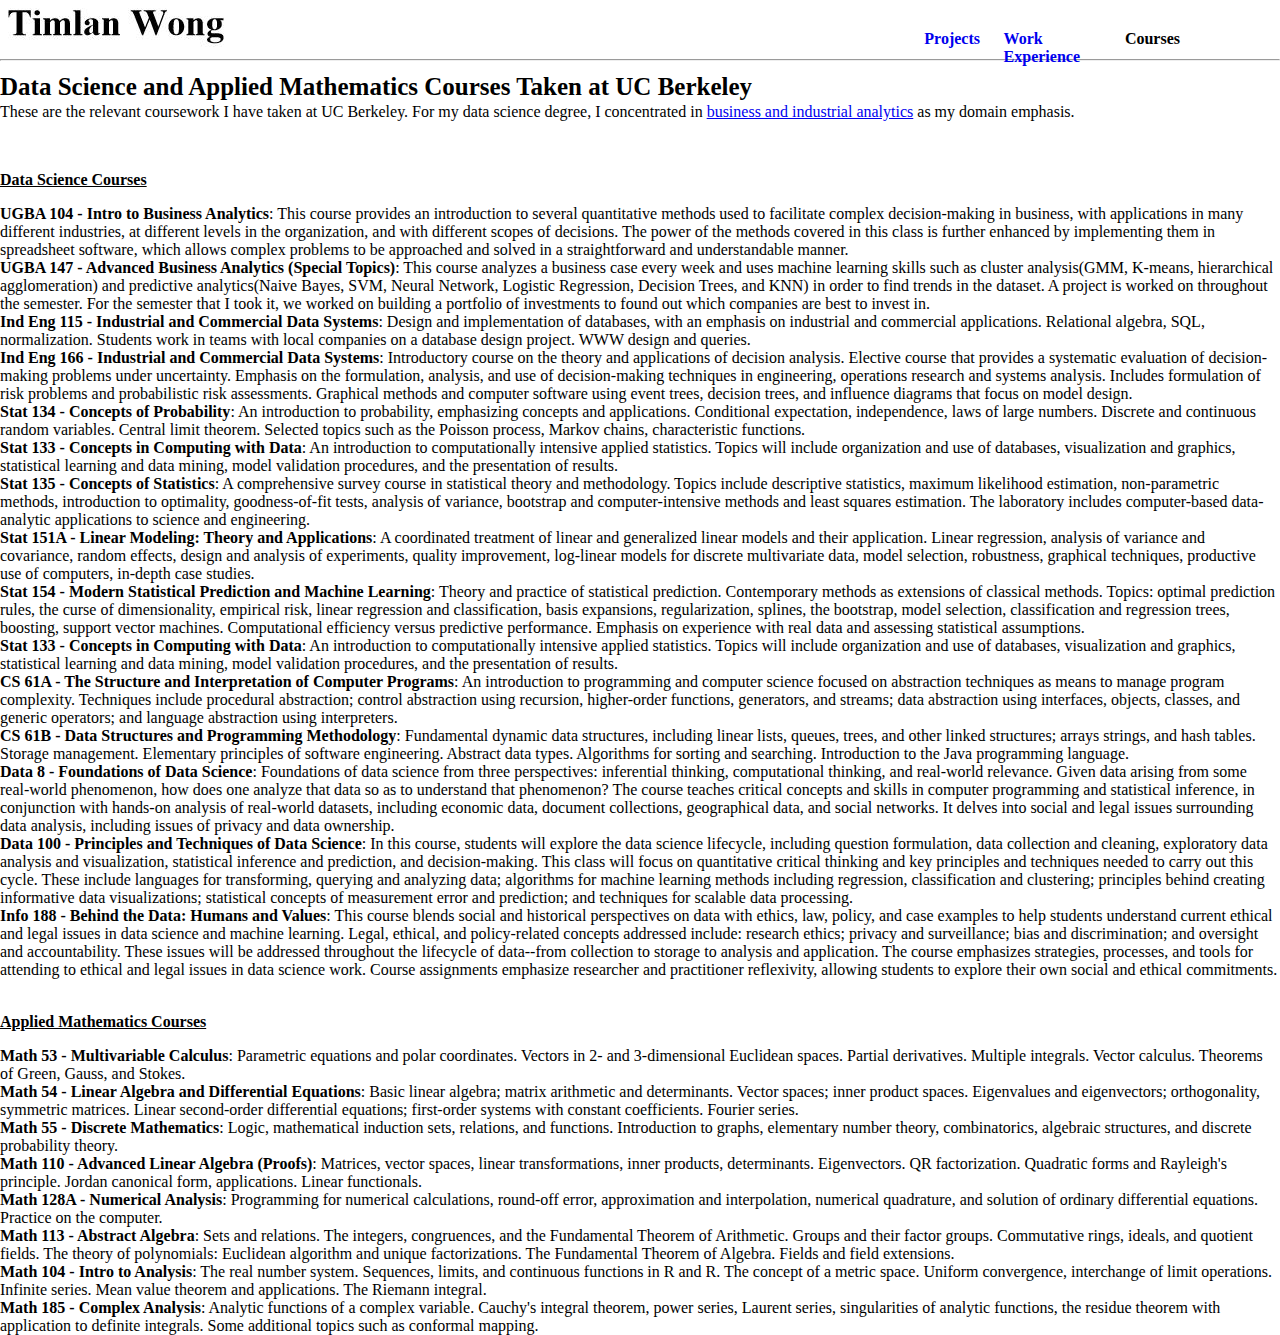
==== courses.html @ 6872911f "Added Course Work" ====
<!doctype html>
<html>
<head>
	<!-- <link href="..." rel="stylesheet"> -->
	<link rel="stylesheet" type="text/css" href="assets/css/lead.css">
</head>
<body>

<div id="content">
			<!-- <div id="Name"><a href="index.html"><img src="assets/img/name.jpg"/></a>
			</div> -->
			<div id="Projects"><a href = "projects.html" style="text-decoration: none"><b>Projects</b></a></div>
			<div id="Lead"><a href = "lead.html" style="text-decoration: none"><b>Work Experience</b></a></div>
			<!-- <div id="Photos"><a href = "photos.html" style="text-decoration: none"><b>Photos</b></a></div> -->
			<div id="Courses"><b>Courses</b></div>
		</div>

	<div id="Name"><a href="index.html"><img src="assets/img/name.png"/></a>
	</div>

	<div id = "line">
	<hr>
	</div>

<br>
	<!-- <div id="content"> -->
			<!-- <div id="Name"><a href="index.html"><img src="assets/img/name.jpg"/></a>
			</div>
			<div id="Projects"><a href = "projects.html" style="text-decoration: none"><b>Projects</b></a></div>
			<div id="Photos"><a href = "photos.html" style="text-decoration: none"><b>Photos</b></a></div> -->
		<!-- </div> -->

	<div id = "title">
		<b> Data Science and Applied Mathematics Courses Taken at UC Berkeley</b>
	</div>

<!-- <br>
 -->
	<div id = "description">
		<p> These are the relevant coursework I have taken at UC Berkeley. For my data science degree, I concentrated in <a href="https://data.berkeley.edu/degrees/domain-emphasis/business-and-industrial-analytics">business and industrial analytics</a> as my domain emphasis.</p>
	</div>

<br>

<div id = "Data">
	<p><b> <u>Data Science Courses</u></b></p>
</div>
	<div id = "UGBA104">
		<b> UGBA 104 - Intro to Business Analytics</b>: This course provides an introduction to several quantitative methods used to facilitate complex decision-making in business, with applications in many different industries, at different levels in the organization, and with different scopes of decisions. The power of the methods covered in this class is further enhanced by implementing them in spreadsheet software, which allows complex problems to be approached and solved in a straightforward and understandable manner.
	</div>

	<div id = "UGBA147">
		<b> UGBA 147 - Advanced Business Analytics (Special Topics)</b>: This course analyzes a business case every week and uses machine learning skills such as cluster analysis(GMM, K-means, hierarchical agglomeration) and predictive analytics(Naive Bayes, SVM, Neural Network, Logistic Regression, Decision Trees, and KNN) in order to find trends in the dataset. A project is worked on throughout the semester. For the semester that I took it, we worked on building a portfolio of investments to found out which companies are best to invest in.
	</div>

	<div id = "IndEng115">
		<b> Ind Eng 115 - Industrial and Commercial Data Systems</b>: Design and implementation of databases, with an emphasis on industrial and commercial applications. Relational algebra, SQL, normalization. Students work in teams with local companies on a database design project. WWW design and queries.
	</div>

	<div id = "IndEng166">
		<b> Ind Eng 166 - Industrial and Commercial Data Systems</b>: Introductory course on the theory and applications of decision analysis. Elective course that provides a systematic evaluation of decision-making problems under uncertainty. Emphasis on the formulation, analysis, and use of decision-making techniques in engineering, operations research and systems analysis. Includes formulation of risk problems and probabilistic risk assessments. Graphical methods and computer software using event trees, decision trees, and influence diagrams that focus on model design.
	</div>

	<div id = "Stat134">
		<b> Stat 134 - Concepts of Probability</b>: An introduction to probability, emphasizing concepts and applications. Conditional expectation, independence, laws of large numbers. Discrete and continuous random variables. Central limit theorem. Selected topics such as the Poisson process, Markov chains, characteristic functions.
	</div>

	<div id = "Stat133">
		<b> Stat 133 - Concepts in Computing with Data</b>: An introduction to computationally intensive applied statistics. Topics will include organization and use of databases, visualization and graphics, statistical learning and data mining, model validation procedures, and the presentation of results.
	</div>

	<div id = "Stat135">
		<b> Stat 135 - Concepts of Statistics</b>: A comprehensive survey course in statistical theory and methodology. Topics include descriptive statistics, maximum likelihood estimation, non-parametric methods, introduction to optimality, goodness-of-fit tests, analysis of variance, bootstrap and computer-intensive methods and least squares estimation. The laboratory includes computer-based data-analytic applications to science and engineering.
	</div>

	<div id = "Stat 151A">
		<b> Stat 151A - Linear Modeling: Theory and Applications</b>: A coordinated treatment of linear and generalized linear models and their application. Linear regression, analysis of variance and covariance, random effects, design and analysis of experiments, quality improvement, log-linear models for discrete multivariate data, model selection, robustness, graphical techniques, productive use of computers, in-depth case studies.
	</div>

	<div id = "Stat 154">
		<b> Stat 154 - Modern Statistical Prediction and Machine Learning</b>: Theory and practice of statistical prediction. Contemporary methods as extensions of classical methods. Topics: optimal prediction rules, the curse of dimensionality, empirical risk, linear regression and classification, basis expansions, regularization, splines, the bootstrap, model selection, classification and regression trees, boosting, support vector machines. Computational efficiency versus predictive performance. Emphasis on experience with real data and assessing statistical assumptions.
	</div>

	<div id = "Stat133">
		<b> Stat 133 - Concepts in Computing with Data</b>: An introduction to computationally intensive applied statistics. Topics will include organization and use of databases, visualization and graphics, statistical learning and data mining, model validation procedures, and the presentation of results.
	</div>

	<div id = "CS61A">
		<b> CS 61A - The Structure and Interpretation of Computer Programs</b>: An introduction to programming and computer science focused on abstraction techniques as means to manage program complexity. Techniques include procedural abstraction; control abstraction using recursion, higher-order functions, generators, and streams; data abstraction using interfaces, objects, classes, and generic operators; and language abstraction using interpreters.
	</div>

	<div id = "CS61B">
		<b> CS 61B - Data Structures and Programming Methodology</b>: Fundamental dynamic data structures, including linear lists, queues, trees, and other linked structures; arrays strings, and hash tables. Storage management. Elementary principles of software engineering. Abstract data types. Algorithms for sorting and searching. Introduction to the Java programming language.
	</div>

	<div id = "Data8">
		<b> Data 8 - Foundations of Data Science</b>: Foundations of data science from three perspectives: inferential thinking, computational thinking, and real-world relevance. Given data arising from some real-world phenomenon, how does one analyze that data so as to understand that phenomenon? The course teaches critical concepts and skills in computer programming and statistical inference, in conjunction with hands-on analysis of real-world datasets, including economic data, document collections, geographical data, and social networks. It delves into social and legal issues surrounding data analysis, including issues of privacy and data ownership.
	</div>

	<div id = "Data100">
		<b> Data 100 - Principles and Techniques of Data Science</b>: In this course, students will explore the data science lifecycle, including question formulation, data collection and cleaning, exploratory data analysis and visualization, statistical inference and prediction​, and decision-making.​ This class will focus on quantitative critical thinking​ and key principles and techniques needed to carry out this cycle. These include languages for transforming, querying and analyzing data; algorithms for machine learning methods including regression, classification and clustering; principles behind creating informative data visualizations; statistical concepts of measurement error and prediction; and techniques for scalable data processing.
	</div>

	<div id = "Info188">
		<b> Info 188 - Behind the Data: Humans and Values</b>: This course blends social and historical perspectives on data with ethics, law, policy, and case examples to help students understand current ethical and legal issues in data science and machine learning. Legal, ethical, and policy-related concepts addressed include: research ethics; privacy and surveillance; bias and discrimination; and oversight and accountability. These issues will be addressed throughout the lifecycle of data--from collection to storage to analysis and application. The course emphasizes strategies, processes, and tools for attending to ethical and legal issues in data science work. Course assignments emphasize researcher and practitioner reflexivity, allowing students to explore their own social and ethical commitments.
	</div>

<br>

<div id = "Math">
	<p><b> <u>Applied Mathematics Courses</u></b></p>
</div>

	<div id = "Math 53">
		<b> Math 53 - Multivariable Calculus</b>: Parametric equations and polar coordinates. Vectors in 2- and 3-dimensional Euclidean spaces. Partial derivatives. Multiple integrals. Vector calculus. Theorems of Green, Gauss, and Stokes.
	</div>

	<div id = "Math 54">
		<b> Math 54 - Linear Algebra and Differential Equations</b>: Basic linear algebra; matrix arithmetic and determinants. Vector spaces; inner product spaces. Eigenvalues and eigenvectors; orthogonality, symmetric matrices. Linear second-order differential equations; first-order systems with constant coefficients. Fourier series.
	</div>

	<div id = "Math 55">
		<b> Math 55 - Discrete Mathematics</b>: Logic, mathematical induction sets, relations, and functions. Introduction to graphs, elementary number theory, combinatorics, algebraic structures, and discrete probability theory.
	</div>

	<div id = "Math 110">
		<b> Math 110 - Advanced Linear Algebra (Proofs)</b>: Matrices, vector spaces, linear transformations, inner products, determinants. Eigenvectors. QR factorization. Quadratic forms and Rayleigh's principle. Jordan canonical form, applications. Linear functionals.
	</div>

	<div id = "Math 128A">
		<b> Math 128A - Numerical Analysis</b>: Programming for numerical calculations, round-off error, approximation and interpolation, numerical quadrature, and solution of ordinary differential equations. Practice on the computer.
	</div>

	<div id = "Math 113">
		<b> Math 113 - Abstract Algebra</b>: Sets and relations. The integers, congruences, and the Fundamental Theorem of Arithmetic. Groups and their factor groups. Commutative rings, ideals, and quotient fields. The theory of polynomials: Euclidean algorithm and unique factorizations. The Fundamental Theorem of Algebra. Fields and field extensions.
	</div>

	<div id = "Math 104">
		<b> Math 104 - Intro to Analysis</b>: The real number system. Sequences, limits, and continuous functions in R and R. The concept of a metric space. Uniform convergence, interchange of limit operations. Infinite series. Mean value theorem and applications. The Riemann integral.
	</div>

	<div id = "Math 185">
		<b> Math 185 - Complex Analysis</b>: Analytic functions of a complex variable. Cauchy's integral theorem, power series, Laurent series, singularities of analytic functions, the residue theorem with application to definite integrals. Some additional topics such as conformal mapping.
	</div>
---- assets/css/lead.css ----
html {
   margin: 0px;
   height: 100%;
   width: 100%;
}

body {
   margin: 0px;
   min-height: 100%;
   width: 100%;
}

/*.navbar-item {
	margin-right: 20px;
	margin-left: 20px;
}*/

#title {
	font-size: 25px;
    line-height : 0px;
}

#content {
   position: absolute;
   top: 20px; /* Top margin edge */
   right: 0px; /* Right margin edge */
   cursor: pointer;
}

#Projects {
	position:absolute;
	top: 10px;
	right: 300px;
}

#Courses {
	position:absolute;
	top: 10px;
	right: 100px;
}

/*#Photos {
	position: absolute;
	top: 10px;
	right: 100px;
}*/

#Lead {
	position: absolute;
	top: 10px;
	right: 200px;
}

#Lead:hover {
	cursor: auto;
}

#UGBA96 {
	font-size: 20px;
    line-height : 0px;
}

#PH142 {
	font-size: 20px;
    line-height : 0px;
}

#CP101 {
	font-size: 20px;
    line-height : 0px;
}

#IAS150 {
	font-size: 20px;
    line-height : 0px;
}

#CP113b {
	font-size: 20px;
    line-height : 0px;
}

#Soc130AC {
	font-size: 20px;
    line-height : 0px;
}
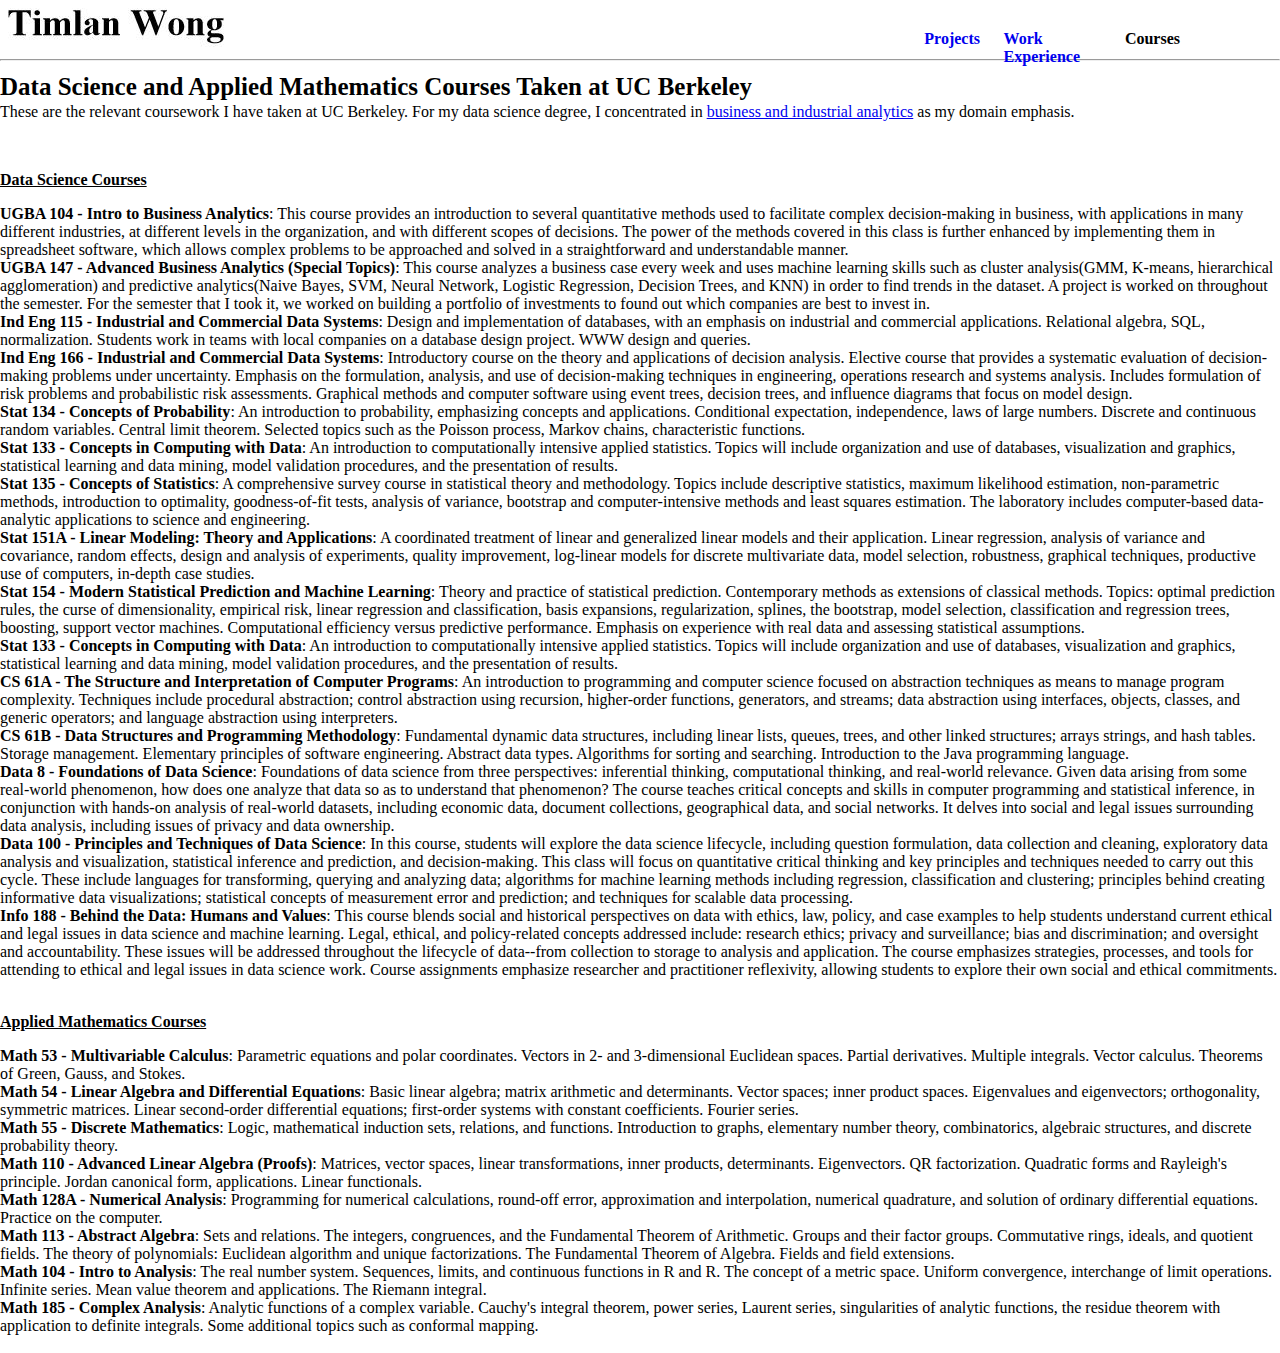
==== commit 11d59598: "Margin changes" ====
--- a/courses.html
+++ b/courses.html
@@ -29,6 +29,7 @@
 			<div id="Projects"><a href = "projects.html" style="text-decoration: none"><b>Projects</b></a></div>
 			<div id="Photos"><a href = "photos.html" style="text-decoration: none"><b>Photos</b></a></div> -->
 		<!-- </div> -->
+<div id = "coursework">
 
 	<div id = "title">
 		<b> Data Science and Applied Mathematics Courses Taken at UC Berkeley</b>
@@ -143,37 +144,9 @@
 		<b> Math 185 - Complex Analysis</b>: Analytic functions of a complex variable. Cauchy's integral theorem, power series, Laurent series, singularities of analytic functions, the residue theorem with application to definite integrals. Some additional topics such as conformal mapping.
 	</div>
 
+</div>
 
+<br>
 
-
-
-
-
-
-
-
-
-
-
-
-
-
-
-
-
-
-
-
-
-
-
-
-
-
-
-
-
-
-
-
-
+</body>
+</html>--- a/assets/css/lead.css
+++ b/assets/css/lead.css
@@ -14,6 +14,10 @@
 	margin-right: 20px;
 	margin-left: 20px;
 }*/
+#modules {
+	margin-left: 100px;
+	margin-right: 200px;
+}
 
 #title {
 	font-size: 25px;
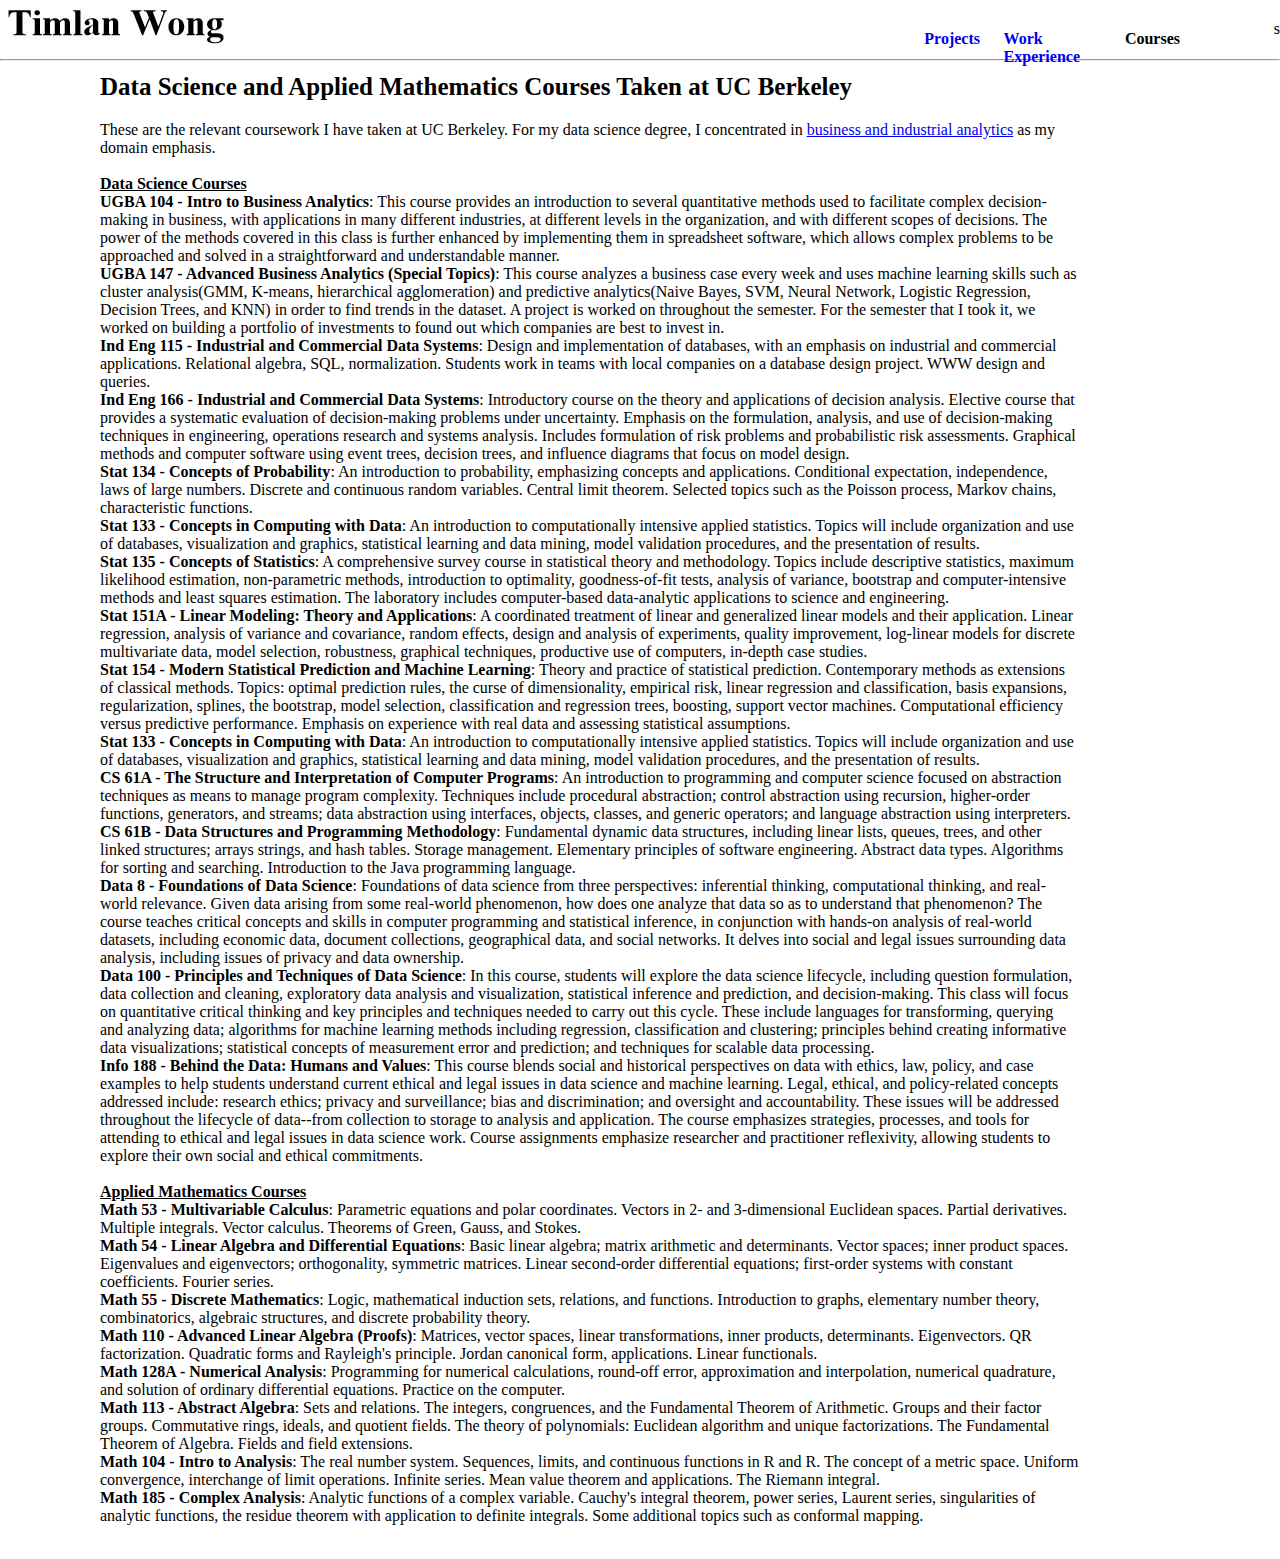
==== commit bd4823b1: "Final margins" ====
--- a/courses.html
+++ b/courses.html
@@ -2,13 +2,13 @@
 <html>
 <head>
 	<!-- <link href="..." rel="stylesheet"> -->
-	<link rel="stylesheet" type="text/css" href="assets/css/lead.css">
+	<link rel="stylesheet" type="text/css" href="assets/css/courses.css">
 </head>
 <body>
 
 <div id="content">
 			<!-- <div id="Name"><a href="index.html"><img src="assets/img/name.jpg"/></a>
-			</div> -->
+			</div> -->s
 			<div id="Projects"><a href = "projects.html" style="text-decoration: none"><b>Projects</b></a></div>
 			<div id="Lead"><a href = "lead.html" style="text-decoration: none"><b>Work Experience</b></a></div>
 			<!-- <div id="Photos"><a href = "photos.html" style="text-decoration: none"><b>Photos</b></a></div> -->
@@ -21,131 +21,142 @@
 	<div id = "line">
 	<hr>
 	</div>
+	<br>
 
-<br>
+<!-- <br> -->
 	<!-- <div id="content"> -->
 			<!-- <div id="Name"><a href="index.html"><img src="assets/img/name.jpg"/></a>
 			</div>
 			<div id="Projects"><a href = "projects.html" style="text-decoration: none"><b>Projects</b></a></div>
 			<div id="Photos"><a href = "photos.html" style="text-decoration: none"><b>Photos</b></a></div> -->
 		<!-- </div> -->
-<div id = "coursework">
-
-	<div id = "title">
+<!-- <div id = "coursework"> -->
+	<!-- <div id = "classwork"> -->
+	<!-- <div id = "title"> -->
+<div id = "margins">
+		<div id = "Title">
 		<b> Data Science and Applied Mathematics Courses Taken at UC Berkeley</b>
 	</div>
+		<br>
+	<!-- </div> -->
 
 <!-- <br>
  -->
-	<div id = "description">
-		<p> These are the relevant coursework I have taken at UC Berkeley. For my data science degree, I concentrated in <a href="https://data.berkeley.edu/degrees/domain-emphasis/business-and-industrial-analytics">business and industrial analytics</a> as my domain emphasis.</p>
-	</div>
+	<!-- <div id = "description"> -->
+		<div id = "allcontent">
+		<p>
+		These are the relevant coursework I have taken at UC Berkeley. For my data science degree, I concentrated in <a href="https://data.berkeley.edu/degrees/domain-emphasis/business-and-industrial-analytics">business and industrial analytics</a> as my domain emphasis. <br />
+	<!-- </div> -->
 
 <br>
 
-<div id = "Data">
-	<p><b> <u>Data Science Courses</u></b></p>
-</div>
-	<div id = "UGBA104">
-		<b> UGBA 104 - Intro to Business Analytics</b>: This course provides an introduction to several quantitative methods used to facilitate complex decision-making in business, with applications in many different industries, at different levels in the organization, and with different scopes of decisions. The power of the methods covered in this class is further enhanced by implementing them in spreadsheet software, which allows complex problems to be approached and solved in a straightforward and understandable manner.
-	</div>
+<!-- <div id = "Data"> -->
+	<!-- <div id = "coursework"> -->
+	<b> <u>Data Science Courses</u></b> <br />
+<!-- </div> -->
+	<!-- <div id = "coursework"> -->
+		<b> UGBA 104 - Intro to Business Analytics</b>: This course provides an introduction to several quantitative methods used to facilitate complex decision-making in business, with applications in many different industries, at different levels in the organization, and with different scopes of decisions. The power of the methods covered in this class is further enhanced by implementing them in spreadsheet software, which allows complex problems to be approached and solved in a straightforward and understandable manner. <br />
+	<!-- </div> -->
 
-	<div id = "UGBA147">
-		<b> UGBA 147 - Advanced Business Analytics (Special Topics)</b>: This course analyzes a business case every week and uses machine learning skills such as cluster analysis(GMM, K-means, hierarchical agglomeration) and predictive analytics(Naive Bayes, SVM, Neural Network, Logistic Regression, Decision Trees, and KNN) in order to find trends in the dataset. A project is worked on throughout the semester. For the semester that I took it, we worked on building a portfolio of investments to found out which companies are best to invest in.
-	</div>
+	<!-- <div id = "UGBA147"> -->
+		<b> UGBA 147 - Advanced Business Analytics (Special Topics)</b>: This course analyzes a business case every week and uses machine learning skills such as cluster analysis(GMM, K-means, hierarchical agglomeration) and predictive analytics(Naive Bayes, SVM, Neural Network, Logistic Regression, Decision Trees, and KNN) in order to find trends in the dataset. A project is worked on throughout the semester. For the semester that I took it, we worked on building a portfolio of investments to found out which companies are best to invest in. <br />
+	<!-- </div> -->
 
-	<div id = "IndEng115">
-		<b> Ind Eng 115 - Industrial and Commercial Data Systems</b>: Design and implementation of databases, with an emphasis on industrial and commercial applications. Relational algebra, SQL, normalization. Students work in teams with local companies on a database design project. WWW design and queries.
-	</div>
+	<!-- <div id = "IndEng115"> -->
+		<b> Ind Eng 115 - Industrial and Commercial Data Systems</b>: Design and implementation of databases, with an emphasis on industrial and commercial applications. Relational algebra, SQL, normalization. Students work in teams with local companies on a database design project. WWW design and queries. <br />
+	<!-- </div> -->
 
-	<div id = "IndEng166">
-		<b> Ind Eng 166 - Industrial and Commercial Data Systems</b>: Introductory course on the theory and applications of decision analysis. Elective course that provides a systematic evaluation of decision-making problems under uncertainty. Emphasis on the formulation, analysis, and use of decision-making techniques in engineering, operations research and systems analysis. Includes formulation of risk problems and probabilistic risk assessments. Graphical methods and computer software using event trees, decision trees, and influence diagrams that focus on model design.
-	</div>
+	<!-- <div id = "IndEng166"> -->
+		<b> Ind Eng 166 - Industrial and Commercial Data Systems</b>: Introductory course on the theory and applications of decision analysis. Elective course that provides a systematic evaluation of decision-making problems under uncertainty. Emphasis on the formulation, analysis, and use of decision-making techniques in engineering, operations research and systems analysis. Includes formulation of risk problems and probabilistic risk assessments. Graphical methods and computer software using event trees, decision trees, and influence diagrams that focus on model design. <br />
+	<!-- </div> -->
 
-	<div id = "Stat134">
-		<b> Stat 134 - Concepts of Probability</b>: An introduction to probability, emphasizing concepts and applications. Conditional expectation, independence, laws of large numbers. Discrete and continuous random variables. Central limit theorem. Selected topics such as the Poisson process, Markov chains, characteristic functions.
-	</div>
+	<!-- <div id = "Stat134"> -->
+		<b> Stat 134 - Concepts of Probability</b>: An introduction to probability, emphasizing concepts and applications. Conditional expectation, independence, laws of large numbers. Discrete and continuous random variables. Central limit theorem. Selected topics such as the Poisson process, Markov chains, characteristic functions. <br />
+	<!-- </div> -->
 
-	<div id = "Stat133">
-		<b> Stat 133 - Concepts in Computing with Data</b>: An introduction to computationally intensive applied statistics. Topics will include organization and use of databases, visualization and graphics, statistical learning and data mining, model validation procedures, and the presentation of results.
-	</div>
+	<!-- <div id = "Stat133"> -->
+		<b> Stat 133 - Concepts in Computing with Data</b>: An introduction to computationally intensive applied statistics. Topics will include organization and use of databases, visualization and graphics, statistical learning and data mining, model validation procedures, and the presentation of results. <br />
+	<!-- </div> -->
 
-	<div id = "Stat135">
-		<b> Stat 135 - Concepts of Statistics</b>: A comprehensive survey course in statistical theory and methodology. Topics include descriptive statistics, maximum likelihood estimation, non-parametric methods, introduction to optimality, goodness-of-fit tests, analysis of variance, bootstrap and computer-intensive methods and least squares estimation. The laboratory includes computer-based data-analytic applications to science and engineering.
-	</div>
+	<!-- <div id = "Stat135"> -->
+		<b> Stat 135 - Concepts of Statistics</b>: A comprehensive survey course in statistical theory and methodology. Topics include descriptive statistics, maximum likelihood estimation, non-parametric methods, introduction to optimality, goodness-of-fit tests, analysis of variance, bootstrap and computer-intensive methods and least squares estimation. The laboratory includes computer-based data-analytic applications to science and engineering. <br />
+	<!-- </div> -->
 
-	<div id = "Stat 151A">
-		<b> Stat 151A - Linear Modeling: Theory and Applications</b>: A coordinated treatment of linear and generalized linear models and their application. Linear regression, analysis of variance and covariance, random effects, design and analysis of experiments, quality improvement, log-linear models for discrete multivariate data, model selection, robustness, graphical techniques, productive use of computers, in-depth case studies.
-	</div>
+	<!-- <div id = "Stat 151A"> -->
+		<b> Stat 151A - Linear Modeling: Theory and Applications</b>: A coordinated treatment of linear and generalized linear models and their application. Linear regression, analysis of variance and covariance, random effects, design and analysis of experiments, quality improvement, log-linear models for discrete multivariate data, model selection, robustness, graphical techniques, productive use of computers, in-depth case studies. <br />
+	<!-- </div> -->
 
-	<div id = "Stat 154">
-		<b> Stat 154 - Modern Statistical Prediction and Machine Learning</b>: Theory and practice of statistical prediction. Contemporary methods as extensions of classical methods. Topics: optimal prediction rules, the curse of dimensionality, empirical risk, linear regression and classification, basis expansions, regularization, splines, the bootstrap, model selection, classification and regression trees, boosting, support vector machines. Computational efficiency versus predictive performance. Emphasis on experience with real data and assessing statistical assumptions.
-	</div>
+	<!-- <div id = "Stat 154"> -->
+		<b> Stat 154 - Modern Statistical Prediction and Machine Learning</b>: Theory and practice of statistical prediction. Contemporary methods as extensions of classical methods. Topics: optimal prediction rules, the curse of dimensionality, empirical risk, linear regression and classification, basis expansions, regularization, splines, the bootstrap, model selection, classification and regression trees, boosting, support vector machines. Computational efficiency versus predictive performance. Emphasis on experience with real data and assessing statistical assumptions. <br />
+	<!-- </div> -->
 
-	<div id = "Stat133">
-		<b> Stat 133 - Concepts in Computing with Data</b>: An introduction to computationally intensive applied statistics. Topics will include organization and use of databases, visualization and graphics, statistical learning and data mining, model validation procedures, and the presentation of results.
-	</div>
+	<!-- <div id = "Stat133"> -->
+		<b> Stat 133 - Concepts in Computing with Data</b>: An introduction to computationally intensive applied statistics. Topics will include organization and use of databases, visualization and graphics, statistical learning and data mining, model validation procedures, and the presentation of results. <br />
+	<!-- </div> -->
 
-	<div id = "CS61A">
-		<b> CS 61A - The Structure and Interpretation of Computer Programs</b>: An introduction to programming and computer science focused on abstraction techniques as means to manage program complexity. Techniques include procedural abstraction; control abstraction using recursion, higher-order functions, generators, and streams; data abstraction using interfaces, objects, classes, and generic operators; and language abstraction using interpreters.
-	</div>
+	<!-- <div id = "CS61A"> -->
+		<b> CS 61A - The Structure and Interpretation of Computer Programs</b>: An introduction to programming and computer science focused on abstraction techniques as means to manage program complexity. Techniques include procedural abstraction; control abstraction using recursion, higher-order functions, generators, and streams; data abstraction using interfaces, objects, classes, and generic operators; and language abstraction using interpreters. <br />
+	<!-- </div> -->
 
-	<div id = "CS61B">
-		<b> CS 61B - Data Structures and Programming Methodology</b>: Fundamental dynamic data structures, including linear lists, queues, trees, and other linked structures; arrays strings, and hash tables. Storage management. Elementary principles of software engineering. Abstract data types. Algorithms for sorting and searching. Introduction to the Java programming language.
-	</div>
+	<!-- <div id = "CS61B"> -->
+		<b> CS 61B - Data Structures and Programming Methodology</b>: Fundamental dynamic data structures, including linear lists, queues, trees, and other linked structures; arrays strings, and hash tables. Storage management. Elementary principles of software engineering. Abstract data types. Algorithms for sorting and searching. Introduction to the Java programming language. <br />
+	<!-- </div> -->
 
-	<div id = "Data8">
-		<b> Data 8 - Foundations of Data Science</b>: Foundations of data science from three perspectives: inferential thinking, computational thinking, and real-world relevance. Given data arising from some real-world phenomenon, how does one analyze that data so as to understand that phenomenon? The course teaches critical concepts and skills in computer programming and statistical inference, in conjunction with hands-on analysis of real-world datasets, including economic data, document collections, geographical data, and social networks. It delves into social and legal issues surrounding data analysis, including issues of privacy and data ownership.
-	</div>
+	<!-- <div id = "Data8"> -->
+		<b> Data 8 - Foundations of Data Science</b>: Foundations of data science from three perspectives: inferential thinking, computational thinking, and real-world relevance. Given data arising from some real-world phenomenon, how does one analyze that data so as to understand that phenomenon? The course teaches critical concepts and skills in computer programming and statistical inference, in conjunction with hands-on analysis of real-world datasets, including economic data, document collections, geographical data, and social networks. It delves into social and legal issues surrounding data analysis, including issues of privacy and data ownership. <br />
+	<!-- </div> -->
 
-	<div id = "Data100">
-		<b> Data 100 - Principles and Techniques of Data Science</b>: In this course, students will explore the data science lifecycle, including question formulation, data collection and cleaning, exploratory data analysis and visualization, statistical inference and prediction​, and decision-making.​ This class will focus on quantitative critical thinking​ and key principles and techniques needed to carry out this cycle. These include languages for transforming, querying and analyzing data; algorithms for machine learning methods including regression, classification and clustering; principles behind creating informative data visualizations; statistical concepts of measurement error and prediction; and techniques for scalable data processing.
-	</div>
+	<!-- <div id = "Data100"> -->
+		<b> Data 100 - Principles and Techniques of Data Science</b>: In this course, students will explore the data science lifecycle, including question formulation, data collection and cleaning, exploratory data analysis and visualization, statistical inference and prediction​, and decision-making.​ This class will focus on quantitative critical thinking​ and key principles and techniques needed to carry out this cycle. These include languages for transforming, querying and analyzing data; algorithms for machine learning methods including regression, classification and clustering; principles behind creating informative data visualizations; statistical concepts of measurement error and prediction; and techniques for scalable data processing. <br />
+	<!-- </div> -->
 
-	<div id = "Info188">
-		<b> Info 188 - Behind the Data: Humans and Values</b>: This course blends social and historical perspectives on data with ethics, law, policy, and case examples to help students understand current ethical and legal issues in data science and machine learning. Legal, ethical, and policy-related concepts addressed include: research ethics; privacy and surveillance; bias and discrimination; and oversight and accountability. These issues will be addressed throughout the lifecycle of data--from collection to storage to analysis and application. The course emphasizes strategies, processes, and tools for attending to ethical and legal issues in data science work. Course assignments emphasize researcher and practitioner reflexivity, allowing students to explore their own social and ethical commitments.
-	</div>
+	<!-- <div id = "Info188"> -->
+		<b> Info 188 - Behind the Data: Humans and Values</b>: This course blends social and historical perspectives on data with ethics, law, policy, and case examples to help students understand current ethical and legal issues in data science and machine learning. Legal, ethical, and policy-related concepts addressed include: research ethics; privacy and surveillance; bias and discrimination; and oversight and accountability. These issues will be addressed throughout the lifecycle of data--from collection to storage to analysis and application. The course emphasizes strategies, processes, and tools for attending to ethical and legal issues in data science work. Course assignments emphasize researcher and practitioner reflexivity, allowing students to explore their own social and ethical commitments. <br />
+	<!-- </div> -->
 
 <br>
 
-<div id = "Math">
-	<p><b> <u>Applied Mathematics Courses</u></b></p>
+<!-- <div id = "Math"> -->
+	<b> <u>Applied Mathematics Courses</u></b> <br />
+<!-- </div> -->
+
+	<!-- <div id = "Math 53"> -->
+		<b> Math 53 - Multivariable Calculus</b>: Parametric equations and polar coordinates. Vectors in 2- and 3-dimensional Euclidean spaces. Partial derivatives. Multiple integrals. Vector calculus. Theorems of Green, Gauss, and Stokes. <br />
+	<!-- </div> -->
+
+	<!-- <div id = "Math 54"> -->
+		<b> Math 54 - Linear Algebra and Differential Equations</b>: Basic linear algebra; matrix arithmetic and determinants. Vector spaces; inner product spaces. Eigenvalues and eigenvectors; orthogonality, symmetric matrices. Linear second-order differential equations; first-order systems with constant coefficients. Fourier series. <br />
+	<!-- </div> -->
+
+	<!-- <div id = "Math 55"> -->
+		<b> Math 55 - Discrete Mathematics</b>: Logic, mathematical induction sets, relations, and functions. Introduction to graphs, elementary number theory, combinatorics, algebraic structures, and discrete probability theory. <br />
+	<!-- </div> -->
+
+	<!-- <div id = "Math 110"> -->
+		<b> Math 110 - Advanced Linear Algebra (Proofs)</b>: Matrices, vector spaces, linear transformations, inner products, determinants. Eigenvectors. QR factorization. Quadratic forms and Rayleigh's principle. Jordan canonical form, applications. Linear functionals. <br />
+	<!-- </div> -->
+
+	<!-- <div id = "Math 128A"> -->
+		<b> Math 128A - Numerical Analysis</b>: Programming for numerical calculations, round-off error, approximation and interpolation, numerical quadrature, and solution of ordinary differential equations. Practice on the computer. <br />
+	<!-- </div> -->
+
+	<!-- <div id = "Math 113"> -->
+		<b> Math 113 - Abstract Algebra</b>: Sets and relations. The integers, congruences, and the Fundamental Theorem of Arithmetic. Groups and their factor groups. Commutative rings, ideals, and quotient fields. The theory of polynomials: Euclidean algorithm and unique factorizations. The Fundamental Theorem of Algebra. Fields and field extensions. <br />
+	<!-- </div> -->
+
+	<!-- <div id = "Math 104"> -->
+		<b> Math 104 - Intro to Analysis</b>: The real number system. Sequences, limits, and continuous functions in R and R. The concept of a metric space. Uniform convergence, interchange of limit operations. Infinite series. Mean value theorem and applications. The Riemann integral. <br />
+	<!-- </div> -->
+
+	<!-- <div id = "Math 185"> -->
+		<b> Math 185 - Complex Analysis</b>: Analytic functions of a complex variable. Cauchy's integral theorem, power series, Laurent series, singularities of analytic functions, the residue theorem with application to definite integrals. Some additional topics such as conformal mapping.
+	</p>
 </div>
+</div>
+	<!-- </div> -->
 
-	<div id = "Math 53">
-		<b> Math 53 - Multivariable Calculus</b>: Parametric equations and polar coordinates. Vectors in 2- and 3-dimensional Euclidean spaces. Partial derivatives. Multiple integrals. Vector calculus. Theorems of Green, Gauss, and Stokes.
-	</div>
-
-	<div id = "Math 54">
-		<b> Math 54 - Linear Algebra and Differential Equations</b>: Basic linear algebra; matrix arithmetic and determinants. Vector spaces; inner product spaces. Eigenvalues and eigenvectors; orthogonality, symmetric matrices. Linear second-order differential equations; first-order systems with constant coefficients. Fourier series.
-	</div>
-
-	<div id = "Math 55">
-		<b> Math 55 - Discrete Mathematics</b>: Logic, mathematical induction sets, relations, and functions. Introduction to graphs, elementary number theory, combinatorics, algebraic structures, and discrete probability theory.
-	</div>
-
-	<div id = "Math 110">
-		<b> Math 110 - Advanced Linear Algebra (Proofs)</b>: Matrices, vector spaces, linear transformations, inner products, determinants. Eigenvectors. QR factorization. Quadratic forms and Rayleigh's principle. Jordan canonical form, applications. Linear functionals.
-	</div>
-
-	<div id = "Math 128A">
-		<b> Math 128A - Numerical Analysis</b>: Programming for numerical calculations, round-off error, approximation and interpolation, numerical quadrature, and solution of ordinary differential equations. Practice on the computer.
-	</div>
-
-	<div id = "Math 113">
-		<b> Math 113 - Abstract Algebra</b>: Sets and relations. The integers, congruences, and the Fundamental Theorem of Arithmetic. Groups and their factor groups. Commutative rings, ideals, and quotient fields. The theory of polynomials: Euclidean algorithm and unique factorizations. The Fundamental Theorem of Algebra. Fields and field extensions.
-	</div>
-
-	<div id = "Math 104">
-		<b> Math 104 - Intro to Analysis</b>: The real number system. Sequences, limits, and continuous functions in R and R. The concept of a metric space. Uniform convergence, interchange of limit operations. Infinite series. Mean value theorem and applications. The Riemann integral.
-	</div>
-
-	<div id = "Math 185">
-		<b> Math 185 - Complex Analysis</b>: Analytic functions of a complex variable. Cauchy's integral theorem, power series, Laurent series, singularities of analytic functions, the residue theorem with application to definite integrals. Some additional topics such as conformal mapping.
-	</div>
-
-</div>
-
+<!-- </div> -->
+<!-- </div> -->
 <br>
 
 </body>
--- a/assets/css/courses.css
+++ b/assets/css/courses.css
@@ -0,0 +1,266 @@
+html {
+   margin: 0px;
+   height: 100%;
+   width: 100%;
+}
+
+body {
+   margin: 0px;
+   min-height: 100%;
+   width: 100%;
+}
+
+/*.navbar-item {
+	margin-right: 20px;
+	margin-left: 20px;
+}*/
+/*#coursework {
+	margin-left: 100px;
+	margin-right: 200px;
+}*/
+
+
+#margins {
+	margin-left: 100px;
+	margin-right: 200px;
+}
+
+#Title {
+font-size: 25px;
+line-height : 0px;
+}
+
+#title {
+	font-size: 25px;
+    line-height : 0px;
+    /*margin-left: 100px;
+    margin-right: 200px;*/
+}
+
+#content {
+   position: absolute;
+   top: 20px; /* Top margin edge */
+   right: 0px; /* Right margin edge */
+   cursor: pointer;
+}
+
+#Courses {
+	position:absolute;
+	top: 10px;
+	right: 100px;
+}
+
+#Courses:hover {
+	cursor: auto;
+}
+
+#Lead {
+	position: absolute;
+	top: 10px;
+	right: 200px;
+}
+
+#Projects {
+	position: absolute;
+	top: 10px;
+	right: 300px;
+}
+
+
+
+
+
+
+
+
+
+
+
+
+
+
+
+
+
+
+
+
+
+
+
+
+
+
+
+
+
+
+
+
+
+
+
+
+
+
+
+
+
+
+
+
+
+
+/*#title {
+	/*text-align: center;*/
+  /*vertical-align: text-top;*/
+ /* position: absolute;
+  top: 1px;
+  right: 40%;
+}*/
+
+/*#description {
+  position: absolute;
+	text-align:center;
+  top: 55px;
+  left: 20%;
+}*/
+
+/*.CP101 {
+	margin: 50px;
+	display: flex-container;
+	justify-content: space-between;
+}
+
+.CP101Descriptions {
+	margin: 50px;
+	padding: 20px;
+	display: flex-container;
+	justify-content: space-between;
+}*/
+
+/*.row2 {
+	display: flex;
+	justify-content: space-between;
+}*/
+
+/*#lab7 {*/
+	/*position: relative;
+	width: 400px;
+	margin: auto;
+	line-height: 1.5;
+	left: 300px;*/
+
+	/*position: relative;*/
+	/*width: 400px;*/
+	/*margin: auto;*/
+	/*line-height: 1.5;*/
+	/*left: 50px;*/
+	/*top: 90px;*/
+/*}*/
+
+/*.lab7description {
+	position: absolute;
+	width: 400px;
+	margin: auto;
+	line-height: 1.5;
+	left: 900px;
+	top: 60px;
+}*/
+
+/*#lab8 {*/
+	/*position: relative;
+	width: 400px;
+	margin: auto;
+	line-height: 1.5;
+	left: 300px;*/
+
+	/*position: relative;
+	width: 400px;*/
+	/*margin: auto;*/
+	/*line-height: 1.5;
+	left: 50px;
+	top: 200px;*/
+/*}*/
+
+/*.lab8description {
+	position: absolute;
+	width: 400px;
+	margin: auto;
+	line-height: 1.5;
+	left: 900px;
+	top: 100px;
+}*/
+
+
+/*#lab9 {*/
+	/*position: relative;
+	width: 400px;
+	margin: auto;
+	line-height: 1.5;
+	left: 300px;*/
+	/*position: relative;*/
+	/*width: 400px;*/
+	/*margin: auto;*/
+	/*line-height: 1.5;*/
+	/*left: 50px;*/
+	/*bottom: 50px;*/
+/*}*/
+
+/*#lab7 {
+	position: absolute;
+	top: 100px;
+	left: 100px;
+	cursor:pointer;
+}
+
+#lab8 {
+	position: absolute;
+	top: 100px;
+	left: 900px;
+	cursor:pointer;
+}
+
+#lab9 {
+	position: absolute;
+	top:400px;
+	left: 100px;
+	cursor:pointer;
+}
+
+#lab10 {
+	position:absolute;
+	top: 400px;
+	left: 900px;
+	cursor:pointer;
+}
+
+/*https://stackoverflow.com/questions/14263594/how-to-show-text-on-image-when-hovering*/
+/*.lab7description {
+  position: absolute;
+  top: 0;
+  bottom: 0;
+  left: 0;
+  right: 0;
+  background: rgba(29, 106, 154, 0.72);
+  color: #fff;
+  visibility: hidden;
+  opacity: 0;
+
+  /* transition effect. not necessary */
+  /*transition: opacity .2s, visibility .2s;
+}
+*/
+/*#lab7:hover .lab7description {
+  visibility: visible;
+  opacity: 1;
+}
+
+.lab8description {
+  position: absolute;
+  top: 0;
+  bottom: 0;
+  left: 0;
+  right: 0;
+  /*background: rgba(255, 0, 0, 0.2);*/
+  /*/**/
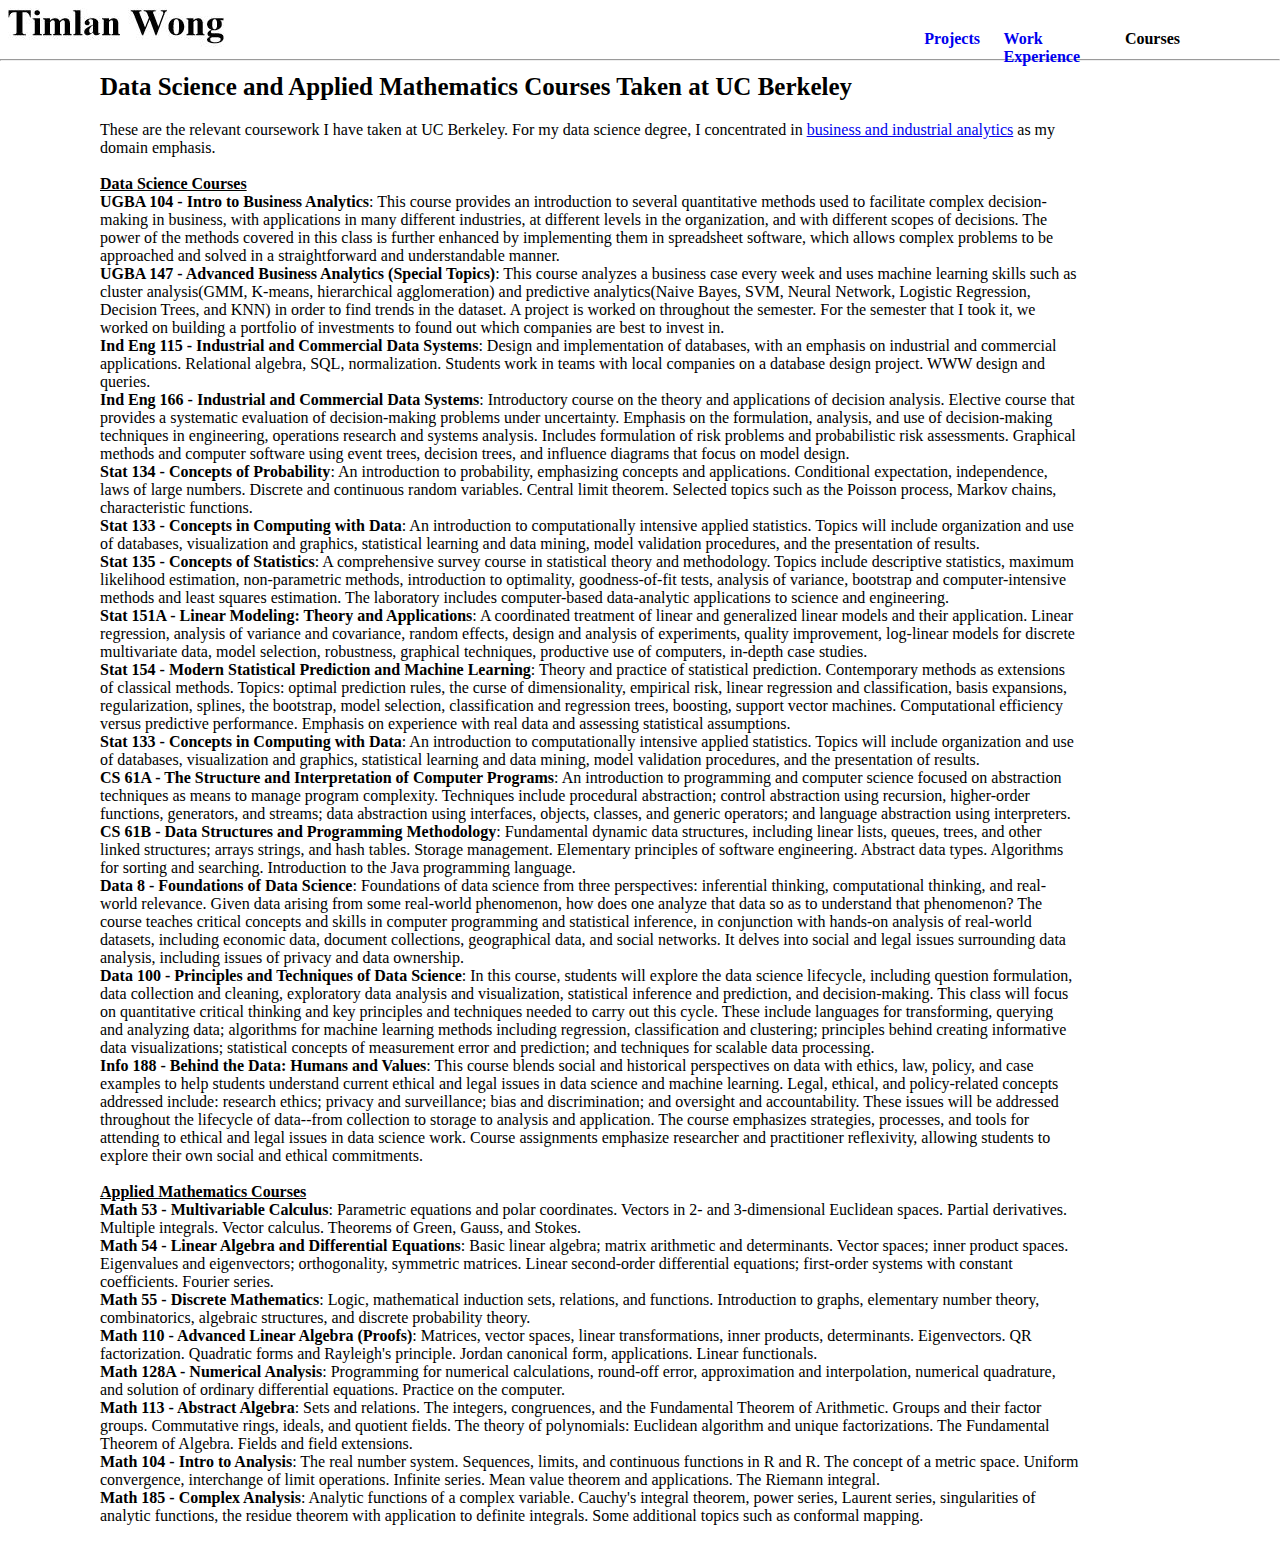
==== commit 8337a18a: "got rid of random letter" ====
--- a/courses.html
+++ b/courses.html
@@ -8,7 +8,7 @@
 
 <div id="content">
 			<!-- <div id="Name"><a href="index.html"><img src="assets/img/name.jpg"/></a>
-			</div> -->s
+			</div> -->
 			<div id="Projects"><a href = "projects.html" style="text-decoration: none"><b>Projects</b></a></div>
 			<div id="Lead"><a href = "lead.html" style="text-decoration: none"><b>Work Experience</b></a></div>
 			<!-- <div id="Photos"><a href = "photos.html" style="text-decoration: none"><b>Photos</b></a></div> -->
